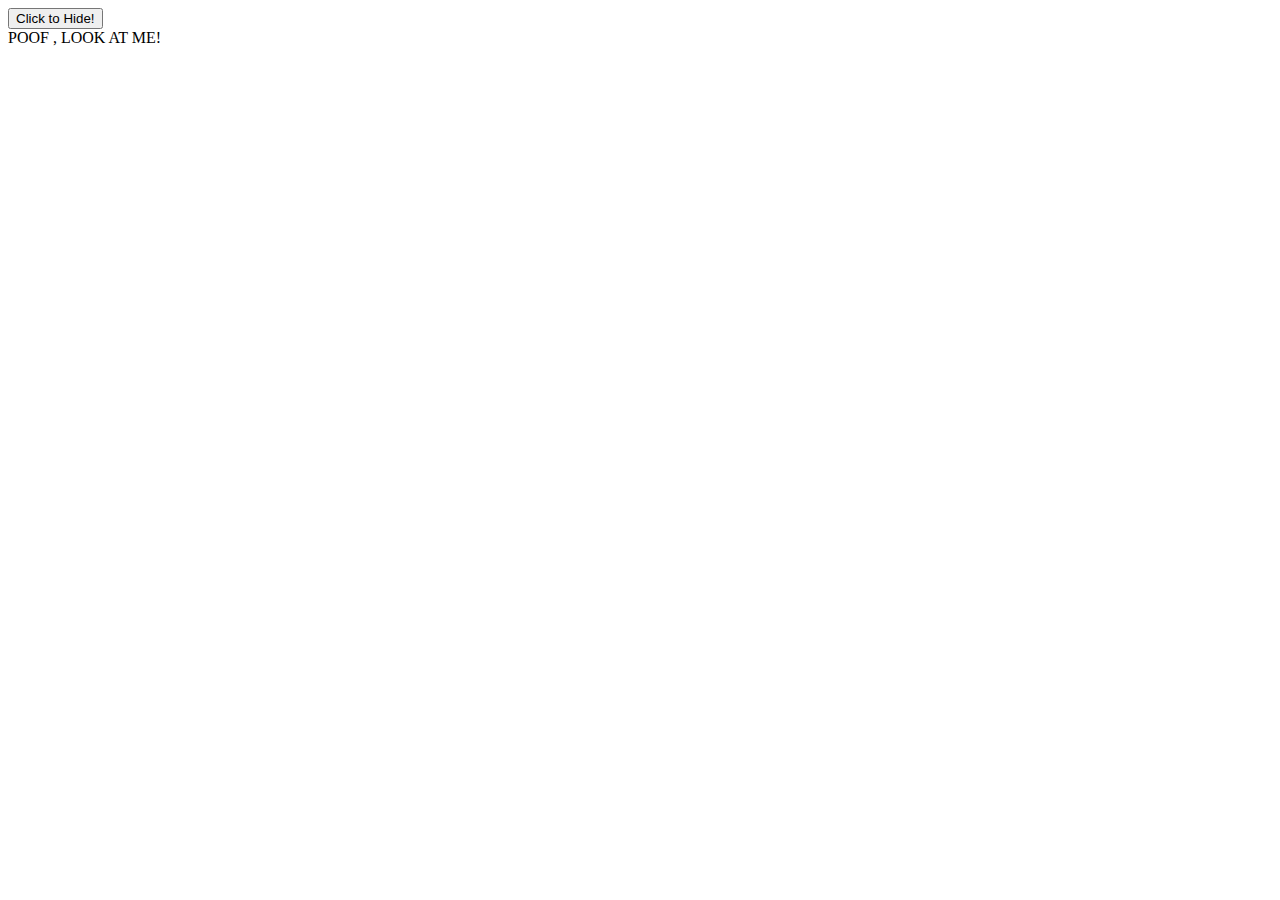
==== chapter1/AddClosingButton/index.html @ 8aa04f7f "Done Q1" ====
<!DOCTYPE html>
<html lang="en">
<head>
    <meta charset="UTF-8">
    <meta name="viewport" content="width=device-width, initial-scale=1.0">
    <title>Add Closing Button</title>
</head>
<body>
    <input type="button" id="hide" value="Click to Hide!" />

    <div id="text">POOF , LOOK AT ME! </div>

    <script src="./script1.js"></script>
</body> 
</html>
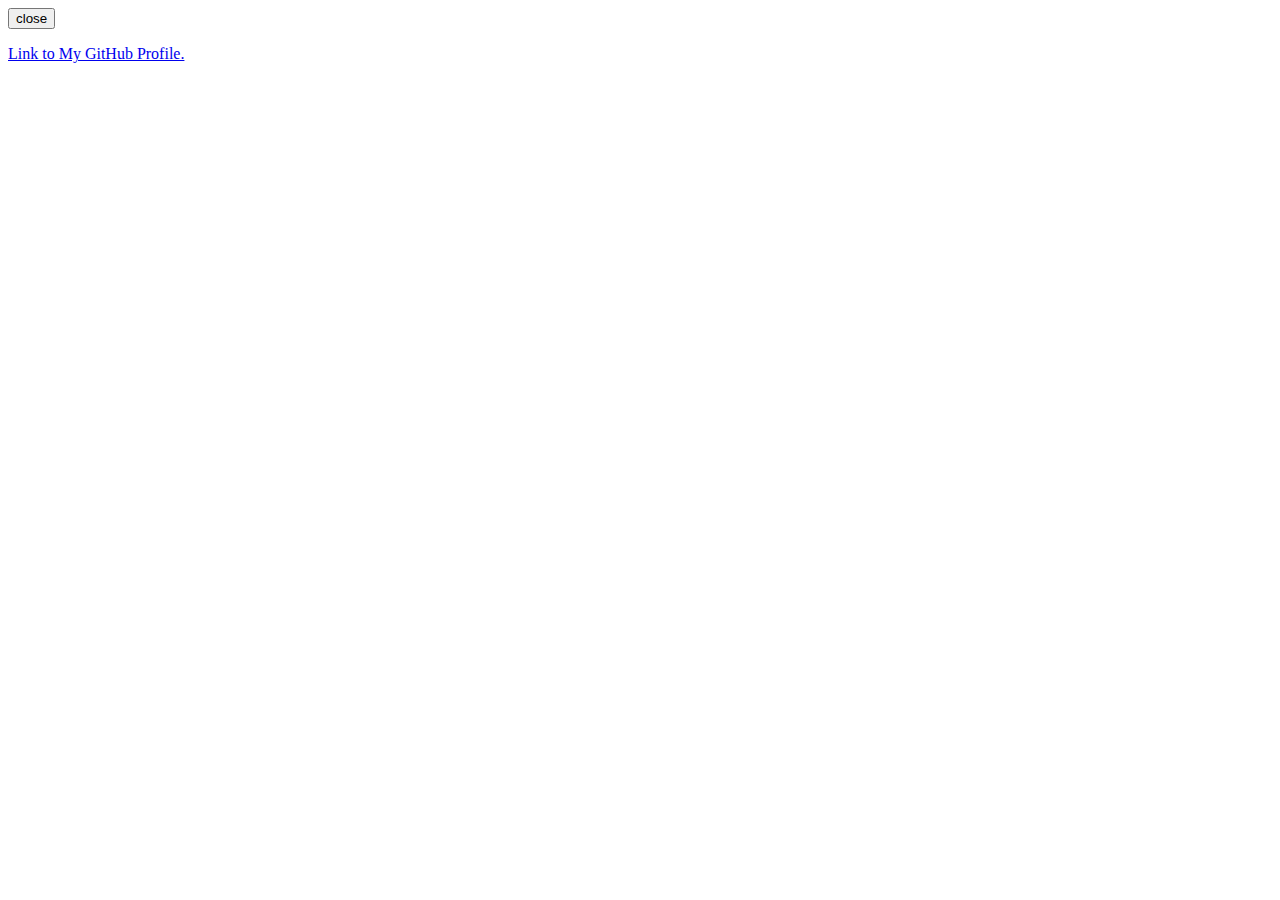
==== commit 33d8e263: "AddClosingButton :ok_hand:" ====
--- a/chapter1/AddClosingButton/index.html
+++ b/chapter1/AddClosingButton/index.html
@@ -6,10 +6,16 @@
     <title>Add Closing Button</title>
 </head>
 <body>
-    <input type="button" id="hide" value="Click to Hide!" />
-
-    <div id="text">POOF , LOOK AT ME! </div>
-
+    <a class="button" href="https://github.com/Halfinity">
+        <button id="closeButton">close</button>
+        <div>
+            <p class="text">
+            Link to My GitHub Profile. 
+            </p>
+        </div>
+    </a>
+    
+        </div>
     <script src="./script1.js"></script>
-</body> 
+</body>
 </html>